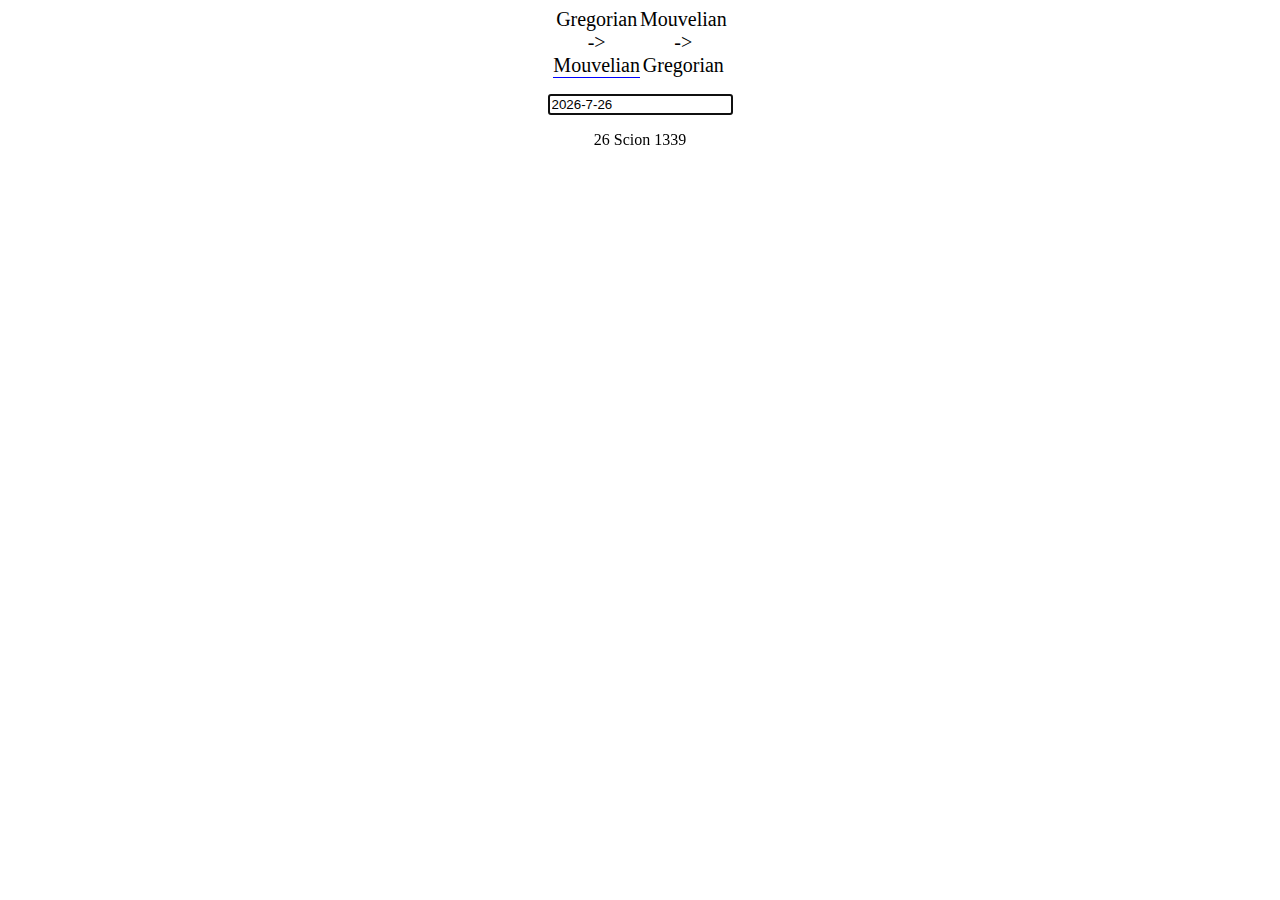
==== gw2/calendar/mouvelian/Conversion.html @ d0e967f9 "Using Radio Buttons. Also, now focuses the Date Input Form Field when switching between Conversions." ====
<!DOCTYPE html>
<html lang="en">
	<head>
		<meta charset="utf-8">
		<meta http-equiv="Content-Style-Type" content="text/css">
		<title>Mouvelian Date Conversions</title>
		<script src="Mouvelian.js"></script>
		<link rel="stylesheet" type="text/css" href="Styling.css">
		<link rel="stylesheet" type="text/css" href="https://d1h9a8s8eodvjz.cloudfront.net/fonts/menomonia/08-02-12/menomonia.css">
	</head>
	<body>
		<div id="page-root">
			<div id="navigation">
				<form autocomplete="off">
					<input type="radio" name="DateConversionType" onclick="setupGregToMouv();" id="GregToMouv"><label for="GregToMouv">Gregorian</br>-></br>Mouvelian</label><input type="radio" name="DateConversionType" onclick="setupMouvToGreg();" id="MouvToGreg"><label for="MouvToGreg">Mouvelian</br>-></br>Gregorian</label>
				</form>
			</div>
			<div id="in-out-put">
				<form autocomplete="off">
					<input type="text" id="DateInput" autofocus>
				</form>
				<p id="DateOutput"></p>
			</div>
		</div>
		<script>
			const gregToMouvFrag = "#gregorian-to-mouvelian";
			const mouvToGregFrag = "#mouvelian-to-gregorian";
			const seasonNameToSeasonNumber = {
				"ZEPHYR": 0,
				"PHOENIX": 1,
				"SCION": 2,
				"COLOSSUS": 3
			};
			
			var fragment = window.location.hash;
			switch (fragment) {
			case mouvToGregFrag:
				setupMouvToGreg();
				break;
			case gregToMouvFrag:
			default:
				setupGregToMouv();
				break;
			}
			
			function setupGregToMouv() {
				window.location.assign(gregToMouvFrag);
				var gregToMouvRadio = document.getElementById("GregToMouv");
				gregToMouvRadio.checked = true;
				
				var now = new Date();
				var dateIn = document.getElementById("DateInput");
				var dateOut = document.getElementById("DateOutput");
				var formatExamplePlaceholder = now.getFullYear() + "-" + (now.getMonth()+1) + "-" + now.getDate();
				dateIn.placeholder = formatExamplePlaceholder;
				dateIn.value = formatExamplePlaceholder;
				
				dateIn.onkeyup = function() {
					var dateInText = dateIn.value;
					var gDateParts = dateInText.split("-");
					if (gDateParts.length === 3) {
						try {
							var result = MouvelianDate.fromGregorianDate(new GregorianDate(parseInt(gDateParts[2], 10), parseInt(gDateParts[1]-1, 10), parseInt(gDateParts[0], 10)));
							dateOut.textContent = result.day + " " + result.seasonName() + " " + result.year;
							return;
						} catch (err) {
							if (err.hasOwnProperty("prettyMessage")) {
								dateOut.textContent = err.prettyMessage;
								return;
							}
						}
					}
					dateOut.textContent = "Unrecognized Date.";
				}
				
				var result = MouvelianDate.fromDate(now);
				dateOut.textContent = result.day + " " + result.seasonName() + " " + result.year;
				
				dateIn.focus();
			}
			function setupMouvToGreg() {
				window.location.assign(mouvToGregFrag);
				var mouvToGregRadio = document.getElementById("MouvToGreg");
				mouvToGregRadio.checked = true;
				
				var now = MouvelianDate.today();
				var dateIn = document.getElementById("DateInput");
				var dateOut = document.getElementById("DateOutput");
				var formatExamplePlaceholder = now.day + " " + now.seasonName() + " " + now.year;
				dateIn.placeholder = formatExamplePlaceholder;
				dateIn.value = formatExamplePlaceholder;
				
				dateIn.onkeyup = function() {
					var dateInText = dateIn.value;
					var gDateParts = dateInText.split(" ");
					if (gDateParts.length === 3) {
						try {
							var mDate = new MouvelianDate(parseInt(gDateParts[0], 10), seasonNrForName(gDateParts[1]), parseInt(gDateParts[2], 10));
							var result = GregorianDate.fromMouvelianDate(mDate);
							if (result.isLeapYear()) {
								var mLeapDay = MouvelianDate.fromGregorianDate(new GregorianDate(29, FEBRUARY, result.year));
								if (mDate.equals(mLeapDay)) {
									dateOut.textContent = result.year + "-" + (result.month+1) + "-" + result.day + " or " + result.year + "-" + (result.month+1) + "-" + (result.day+1);
									return;
								}
							}
							dateOut.textContent = result.year + "-" + (result.month+1) + "-" + result.day;
							return;
						} catch (err) {
							if (err.hasOwnProperty("prettyMessage")) {
								dateOut.textContent = err.prettyMessage;
								return;
							}
						}
					}
					dateOut.textContent = "Unrecognized Date.";
				}
				
				var result = GregorianDate.fromMouvelianDate(now);
				dateOut.textContent = result.year + "-" + (result.month+1) + "-" + result.day;
				
				dateIn.focus();
			}
			function seasonNrForName(seasonName) {
				var mSeason = null;
				var upperCasedSeason = seasonName.toUpperCase();
				if (upperCasedSeason.length !== 0) {
					for (var season in seasonNameToSeasonNumber) {
						if (season.startsWith(upperCasedSeason)) {
							mSeason = seasonNameToSeasonNumber[season];
							break;
						}
					}
				}
				return mSeason;
			}
		</script>
	</body>
</html>
---- gw2/calendar/mouvelian/Styling.css ----
#page-root {
	text-align: center;
}

#navigation > form {
	margin-bottom: 16px;
}

#navigation > form > input[type=radio] {
	display: none;
}

#navigation > form > input[type=radio] + label {
	font-size: 20px;
	font-family: Menomonia;
	background-color: transparent;
	outline: none;
	padding: 0px;
	display: inline-block;
	border: 0px solid transparent;
	
	border-bottom: 1px solid transparent;
}

#navigation > form > input[type=radio]:checked + label {
	border-bottom: 1px solid blue;
}

#navigation > form > input[type=radio]:hover + label {
	border-bottom: 1px solid blue;
}
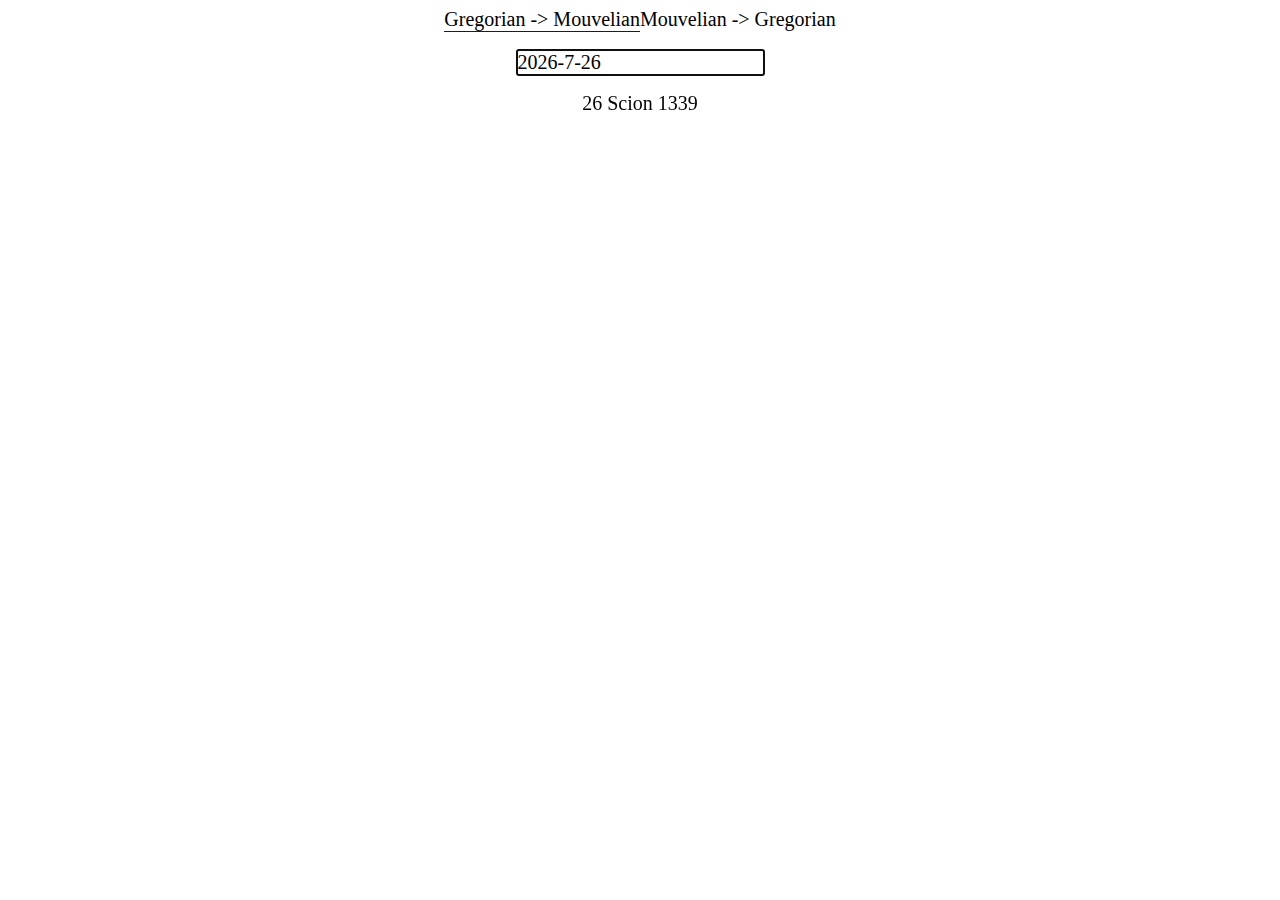
==== commit b23fa49a: "Remove Linebreaks." ====
--- a/gw2/calendar/mouvelian/Conversion.html
+++ b/gw2/calendar/mouvelian/Conversion.html
@@ -12,7 +12,7 @@
 		<div id="page-root">
 			<div id="navigation">
 				<form autocomplete="off">
-					<input type="radio" name="DateConversionType" onclick="setupGregToMouv();" id="GregToMouv"><label for="GregToMouv">Gregorian</br>-></br>Mouvelian</label><input type="radio" name="DateConversionType" onclick="setupMouvToGreg();" id="MouvToGreg"><label for="MouvToGreg">Mouvelian</br>-></br>Gregorian</label>
+					<input type="radio" name="DateConversionType" onclick="setupGregToMouv();" id="GregToMouv"><label for="GregToMouv">Gregorian -> Mouvelian</label><input type="radio" name="DateConversionType" onclick="setupMouvToGreg();" id="MouvToGreg"><label for="MouvToGreg">Mouvelian -> Gregorian</label>
 				</form>
 			</div>
 			<div id="in-out-put">
--- a/gw2/calendar/mouvelian/Styling.css
+++ b/gw2/calendar/mouvelian/Styling.css
@@ -3,7 +3,7 @@
 }
 
 #navigation > form {
-	margin-bottom: 16px;
+	margin-bottom: 17px;
 }
 
 #navigation > form > input[type=radio] {
@@ -28,4 +28,17 @@
 
 #navigation > form > input[type=radio]:hover + label {
 	border-bottom: 1px solid blue;
+}
+
+input[type=text] {
+	font-size: 20px;
+	font-family: Menomonia;
+	margin-bottom: 16px;
+	padding: 0px;
+}
+
+p {
+	font-size: 20px;
+	font-family: Menomonia;
+	margin: 0px;
 }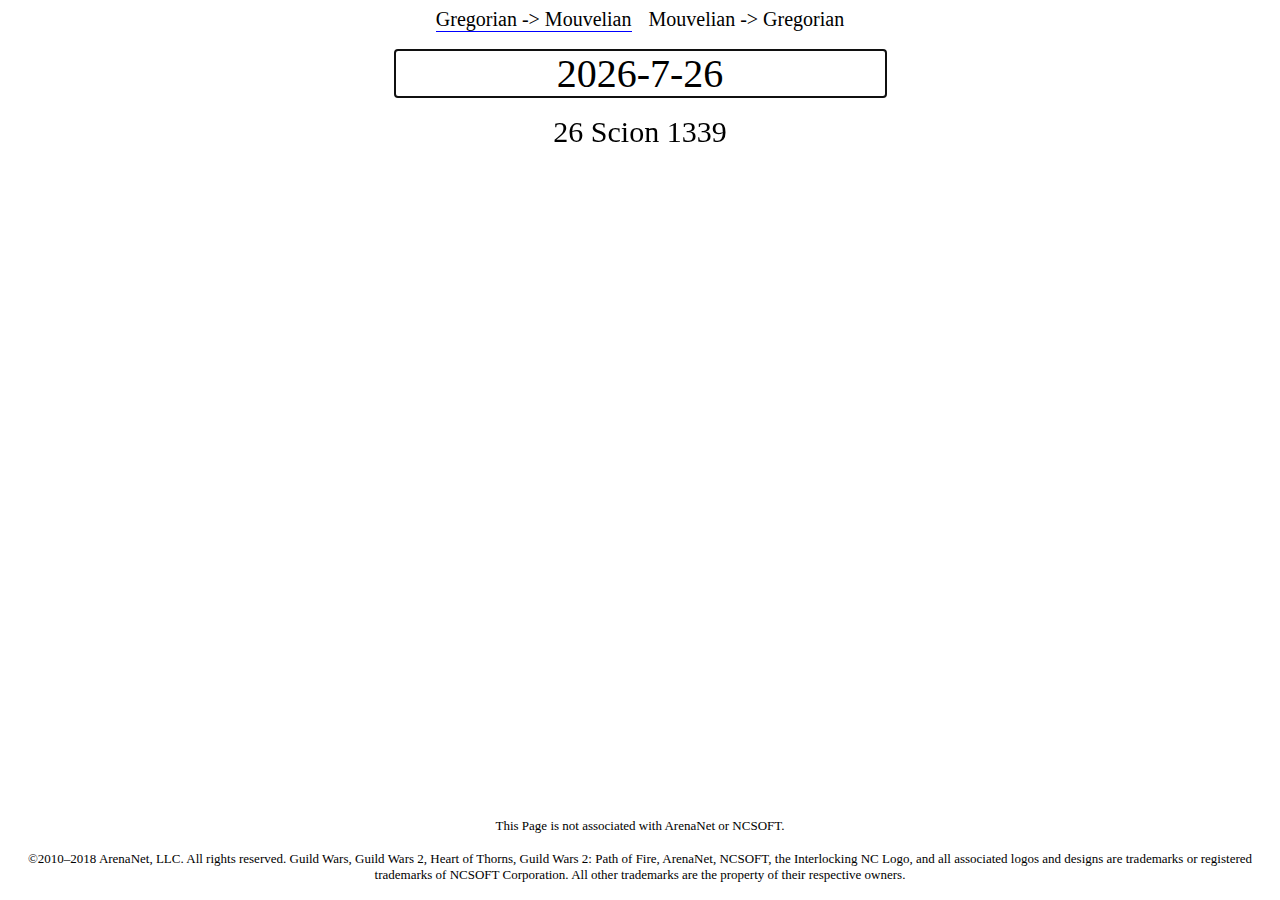
==== commit 7125e81b: "Add (Copyright) Notices." ====
--- a/gw2/calendar/mouvelian/Conversion.html
+++ b/gw2/calendar/mouvelian/Conversion.html
@@ -5,7 +5,7 @@
 		<meta http-equiv="Content-Style-Type" content="text/css">
 		<title>Mouvelian Date Conversions</title>
 		<script src="Mouvelian.js"></script>
-		<link rel="stylesheet" type="text/css" href="Styling.css">
+		<link rel="stylesheet" type="text/css" href="Style.css">
 		<link rel="stylesheet" type="text/css" href="https://d1h9a8s8eodvjz.cloudfront.net/fonts/menomonia/08-02-12/menomonia.css">
 	</head>
 	<body>
@@ -20,6 +20,10 @@
 					<input type="text" id="DateInput" autofocus>
 				</form>
 				<p id="DateOutput"></p>
+			</div>
+			<div id="notices">
+				<p id="page-notice">This Page is not associated with ArenaNet or NCSOFT.</p>
+				<p id="arenanet-copyright-notice">©2010–2018 ArenaNet, LLC. All rights reserved. Guild Wars, Guild Wars 2, Heart of Thorns, Guild Wars 2: Path of Fire, ArenaNet, NCSOFT, the Interlocking NC Logo, and all associated logos and designs are trademarks or registered trademarks of NCSOFT Corporation. All other trademarks are the property of their respective owners.</p>
 			</div>
 		</div>
 		<script>
--- a/gw2/calendar/mouvelian/Style.css
+++ b/gw2/calendar/mouvelian/Style.css
@@ -0,0 +1,78 @@
+#page-root {
+	text-align: center;
+}
+
+#navigation > form {
+	margin-bottom: 17px;
+}
+
+#navigation > form > input[type=radio] {
+	display: none;
+}
+
+#navigation > form > input[type=radio] + label {
+	display: inline-block;
+	
+	font-size: 20px;
+	font-family: Menomonia;
+	
+	background-color: transparent;
+	outline: none;
+	padding: 0px;
+	border: none;
+	
+	border-bottom: 1px solid transparent;
+}
+
+#navigation > form > input[type=radio]:checked + label {
+	border-bottom: 1px solid blue;
+}
+
+#navigation > form > input[type=radio]:hover + label {
+	border-bottom: 1px solid blue;
+}
+
+#navigation > form > label + input[type=radio] + label {
+	margin-left: 17px;
+}
+
+input[type=text] {
+	font-size: 40px;
+	font-family: Menomonia;
+	margin-bottom: 17px;
+	padding: 0px;
+	
+	text-align: center;
+	border: 1px solid transparent;
+	border-bottom: 1px solid silver;
+}
+
+input[type=text]:hover {
+	border: 1px solid silver;
+}
+
+p {
+	font-size: 30px;
+	font-family: Menomonia;
+	margin: 0px;
+}
+
+#notices {
+	position: absolute;
+	bottom: 0;
+	width: 100%;
+	left: 0;
+	right: 0;
+	
+	margin-bottom: 17px;
+}
+
+#notices > p {
+	font-size: 13px;
+	font-family: Menomonia;
+	margin: 0px;
+}
+
+#notices > p + p {
+	margin-top: 17px;
+}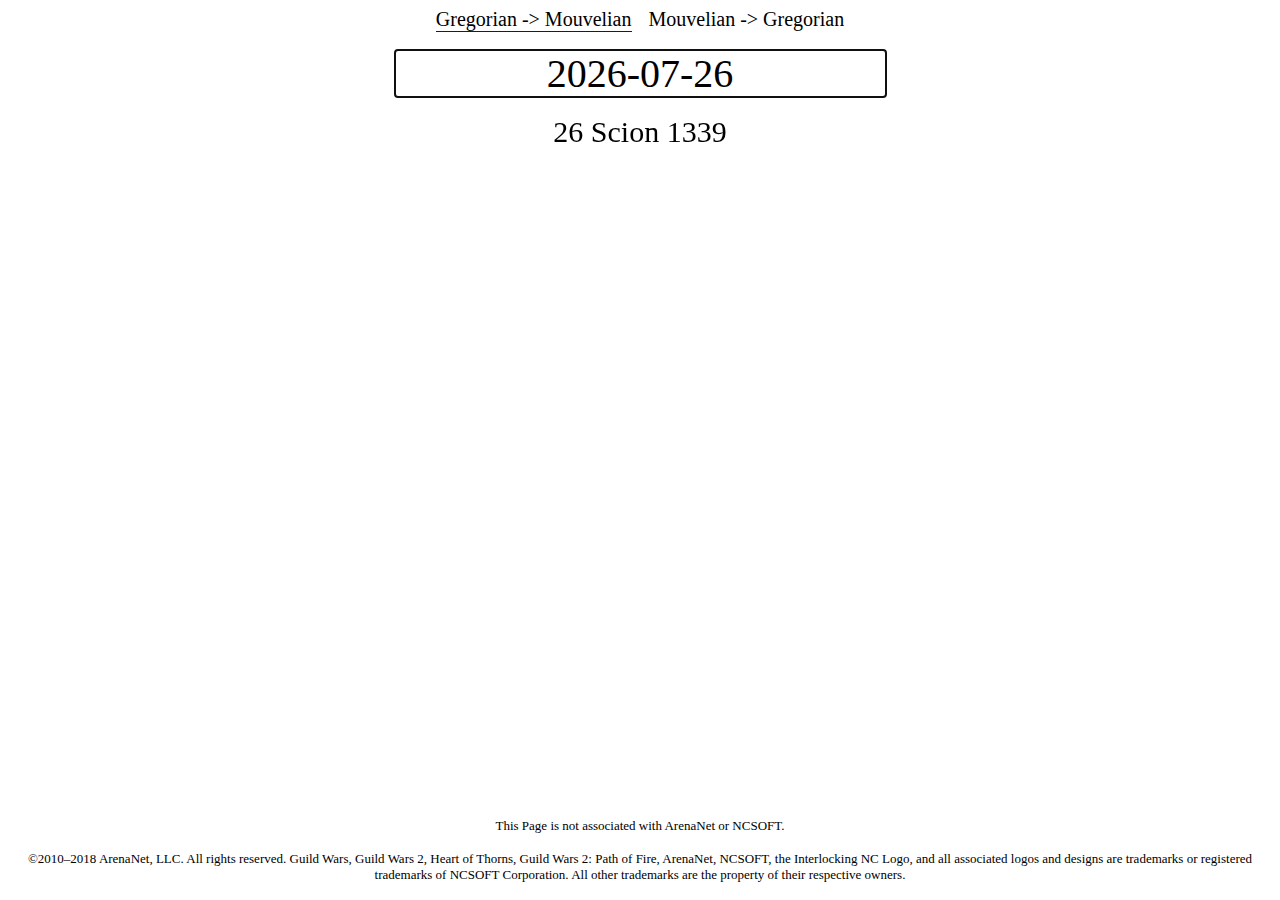
==== commit bf14b11c: "Zero prefix single Digit Gregorian Months and Days." ====
--- a/gw2/calendar/mouvelian/Conversion.html
+++ b/gw2/calendar/mouvelian/Conversion.html
@@ -48,14 +48,14 @@
 			}
 			
 			function setupGregToMouv() {
-				window.location.assign(gregToMouvFrag);
+				window.location.replace(gregToMouvFrag);
 				var gregToMouvRadio = document.getElementById("GregToMouv");
 				gregToMouvRadio.checked = true;
 				
-				var now = new Date();
+				var now = GregorianDate.today();
 				var dateIn = document.getElementById("DateInput");
 				var dateOut = document.getElementById("DateOutput");
-				var formatExamplePlaceholder = now.getFullYear() + "-" + (now.getMonth()+1) + "-" + now.getDate();
+				var formatExamplePlaceholder = now.toString();
 				dateIn.placeholder = formatExamplePlaceholder;
 				dateIn.value = formatExamplePlaceholder;
 				
@@ -65,7 +65,7 @@
 					if (gDateParts.length === 3) {
 						try {
 							var result = MouvelianDate.fromGregorianDate(new GregorianDate(parseInt(gDateParts[2], 10), parseInt(gDateParts[1]-1, 10), parseInt(gDateParts[0], 10)));
-							dateOut.textContent = result.day + " " + result.seasonName() + " " + result.year;
+							dateOut.textContent = result.toString();
 							return;
 						} catch (err) {
 							if (err.hasOwnProperty("prettyMessage")) {
@@ -77,20 +77,20 @@
 					dateOut.textContent = "Unrecognized Date.";
 				}
 				
-				var result = MouvelianDate.fromDate(now);
-				dateOut.textContent = result.day + " " + result.seasonName() + " " + result.year;
+				var result = MouvelianDate.fromGregorianDate(now);
+				dateOut.textContent = result.toString();
 				
 				dateIn.focus();
 			}
 			function setupMouvToGreg() {
-				window.location.assign(mouvToGregFrag);
+				window.location.replace(mouvToGregFrag);
 				var mouvToGregRadio = document.getElementById("MouvToGreg");
 				mouvToGregRadio.checked = true;
 				
 				var now = MouvelianDate.today();
 				var dateIn = document.getElementById("DateInput");
 				var dateOut = document.getElementById("DateOutput");
-				var formatExamplePlaceholder = now.day + " " + now.seasonName() + " " + now.year;
+				var formatExamplePlaceholder = now.toString();
 				dateIn.placeholder = formatExamplePlaceholder;
 				dateIn.value = formatExamplePlaceholder;
 				
@@ -104,11 +104,11 @@
 							if (result.isLeapYear()) {
 								var mLeapDay = MouvelianDate.fromGregorianDate(new GregorianDate(29, FEBRUARY, result.year));
 								if (mDate.equals(mLeapDay)) {
-									dateOut.textContent = result.year + "-" + (result.month+1) + "-" + result.day + " or " + result.year + "-" + (result.month+1) + "-" + (result.day+1);
+									dateOut.textContent = result.toString() + " or " + result.year + "-" + zeroPrefix(result.month+1, 2) + "-" + zeroPrefix(result.day+1, 2);
 									return;
 								}
 							}
-							dateOut.textContent = result.year + "-" + (result.month+1) + "-" + result.day;
+							dateOut.textContent = result.toString();
 							return;
 						} catch (err) {
 							if (err.hasOwnProperty("prettyMessage")) {
@@ -121,7 +121,7 @@
 				}
 				
 				var result = GregorianDate.fromMouvelianDate(now);
-				dateOut.textContent = result.year + "-" + (result.month+1) + "-" + result.day;
+				dateOut.textContent = result.toString();
 				
 				dateIn.focus();
 			}
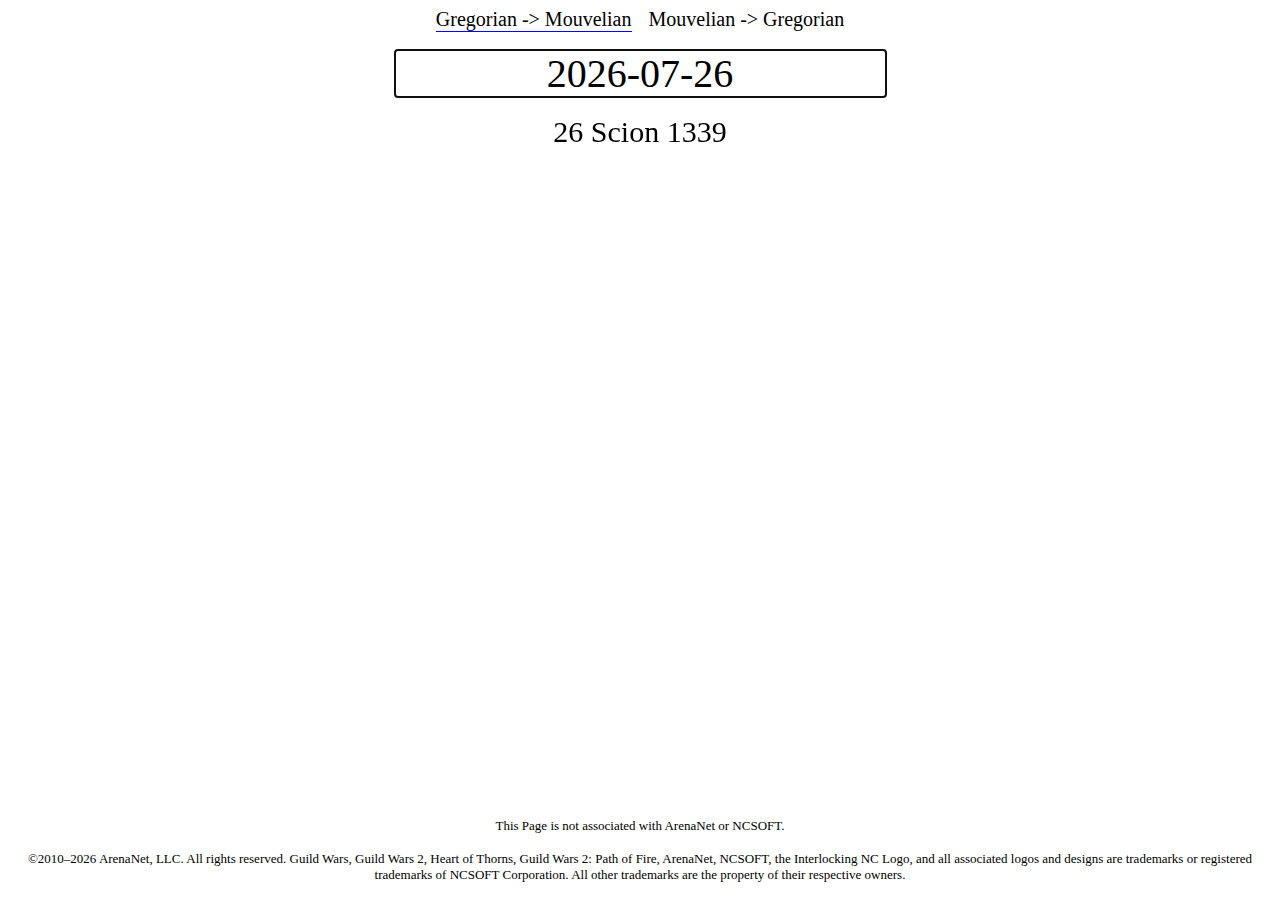
==== commit ff9cb935: "Update Copyright Notice Year. NoScript Tag." ====
--- a/gw2/calendar/mouvelian/Conversion.html
+++ b/gw2/calendar/mouvelian/Conversion.html
@@ -4,11 +4,19 @@
 		<meta charset="utf-8">
 		<meta http-equiv="Content-Style-Type" content="text/css">
 		<title>Mouvelian Date Conversions</title>
-		<script src="Mouvelian.js"></script>
+		<script type="application/javascript" src="Mouvelian.js"></script>
 		<link rel="stylesheet" type="text/css" href="Style.css">
 		<link rel="stylesheet" type="text/css" href="https://d1h9a8s8eodvjz.cloudfront.net/fonts/menomonia/08-02-12/menomonia.css">
 	</head>
 	<body>
+		<noscript>
+			<style type="text/css">
+				#page-root {
+					display: none;
+				}
+			</style>
+			<p id="ns">This Page requieres JavaScript to function properly.</br>If You would like to use this Page please make sure that JavaScript is enabled in Your Browser.</p>
+		</noscript>
 		<div id="page-root">
 			<div id="navigation">
 				<form autocomplete="off">
@@ -23,10 +31,14 @@
 			</div>
 			<div id="notices">
 				<p id="page-notice">This Page is not associated with ArenaNet or NCSOFT.</p>
-				<p id="arenanet-copyright-notice">©2010–2018 ArenaNet, LLC. All rights reserved. Guild Wars, Guild Wars 2, Heart of Thorns, Guild Wars 2: Path of Fire, ArenaNet, NCSOFT, the Interlocking NC Logo, and all associated logos and designs are trademarks or registered trademarks of NCSOFT Corporation. All other trademarks are the property of their respective owners.</p>
+				<p id="arenanet-copyright-notice">©2010–2019 ArenaNet, LLC. All rights reserved. Guild Wars, Guild Wars 2, Heart of Thorns, Guild Wars 2: Path of Fire, ArenaNet, NCSOFT, the Interlocking NC Logo, and all associated logos and designs are trademarks or registered trademarks of NCSOFT Corporation. All other trademarks are the property of their respective owners.</p>
 			</div>
 		</div>
-		<script>
+		<script type="application/javascript">
+			var arenanetCopyrightNotice = document.getElementById("arenanet-copyright-notice");
+			arenanetCopyrightNotice.textContent = "©2010–" + GregorianDate.today().year + " ArenaNet, LLC. All rights reserved. Guild Wars, Guild Wars 2, Heart of Thorns, Guild Wars 2: Path of Fire, ArenaNet, NCSOFT, the Interlocking NC Logo, and all associated logos and designs are trademarks or registered trademarks of NCSOFT Corporation. All other trademarks are the property of their respective owners.";
+		</script>
+		<script type="application/javascript">
 			const gregToMouvFrag = "#gregorian-to-mouvelian";
 			const mouvToGregFrag = "#mouvelian-to-gregorian";
 			const seasonNameToSeasonNumber = {
@@ -104,7 +116,7 @@
 							if (result.isLeapYear()) {
 								var mLeapDay = MouvelianDate.fromGregorianDate(new GregorianDate(29, FEBRUARY, result.year));
 								if (mDate.equals(mLeapDay)) {
-									dateOut.textContent = result.toString() + " or " + result.year + "-" + zeroPrefix(result.month+1, 2) + "-" + zeroPrefix(result.day+1, 2);
+									dateOut.textContent = result.toString() + " or " + new GregorianDate(result.day+1, result.month, result.year).toString();
 									return;
 								}
 							}
--- a/gw2/calendar/mouvelian/Style.css
+++ b/gw2/calendar/mouvelian/Style.css
@@ -1,3 +1,9 @@
+#ns {
+	text-align: center;
+	
+	font-family: Courier New;
+}
+
 #page-root {
 	text-align: center;
 }
@@ -51,7 +57,7 @@
 	border: 1px solid silver;
 }
 
-p {
+#DateOutput {
 	font-size: 30px;
 	font-family: Menomonia;
 	margin: 0px;
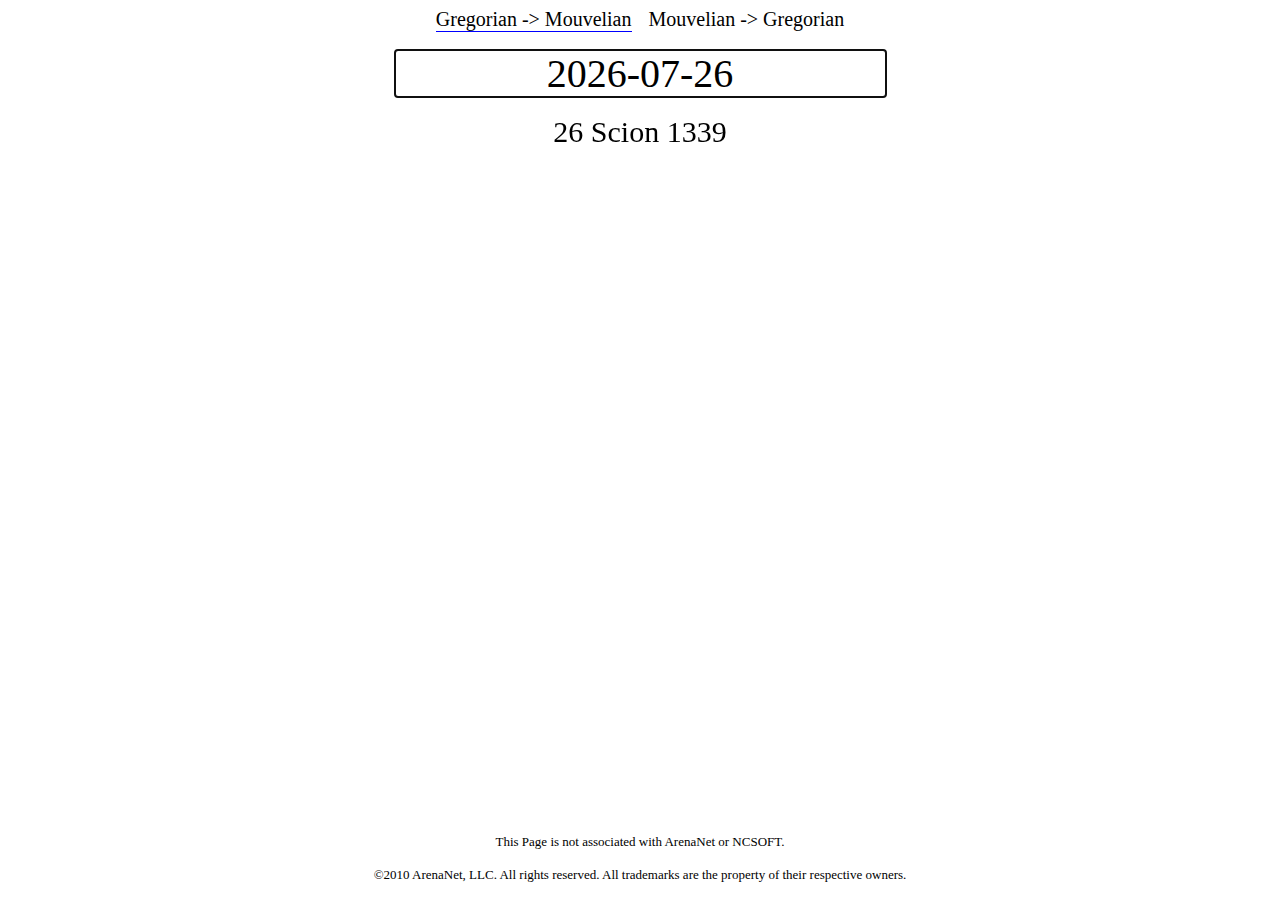
==== commit f0d0d083: "Update Copyright and Trademark designation." ====
--- a/gw2/calendar/mouvelian/Conversion.html
+++ b/gw2/calendar/mouvelian/Conversion.html
@@ -31,13 +31,9 @@
 			</div>
 			<div id="notices">
 				<p id="page-notice">This Page is not associated with ArenaNet or NCSOFT.</p>
-				<p id="arenanet-copyright-notice">©2010–2019 ArenaNet, LLC. All rights reserved. Guild Wars, Guild Wars 2, Heart of Thorns, Guild Wars 2: Path of Fire, ArenaNet, NCSOFT, the Interlocking NC Logo, and all associated logos and designs are trademarks or registered trademarks of NCSOFT Corporation. All other trademarks are the property of their respective owners.</p>
+				<p id="arenanet-copyright-notice">©2010 ArenaNet, LLC. All rights reserved. All trademarks are the property of their respective owners.</p>
 			</div>
 		</div>
-		<script type="application/javascript">
-			var arenanetCopyrightNotice = document.getElementById("arenanet-copyright-notice");
-			arenanetCopyrightNotice.textContent = "©2010–" + GregorianDate.today().year + " ArenaNet, LLC. All rights reserved. Guild Wars, Guild Wars 2, Heart of Thorns, Guild Wars 2: Path of Fire, ArenaNet, NCSOFT, the Interlocking NC Logo, and all associated logos and designs are trademarks or registered trademarks of NCSOFT Corporation. All other trademarks are the property of their respective owners.";
-		</script>
 		<script type="application/javascript">
 			const gregToMouvFrag = "#gregorian-to-mouvelian";
 			const mouvToGregFrag = "#mouvelian-to-gregorian";
